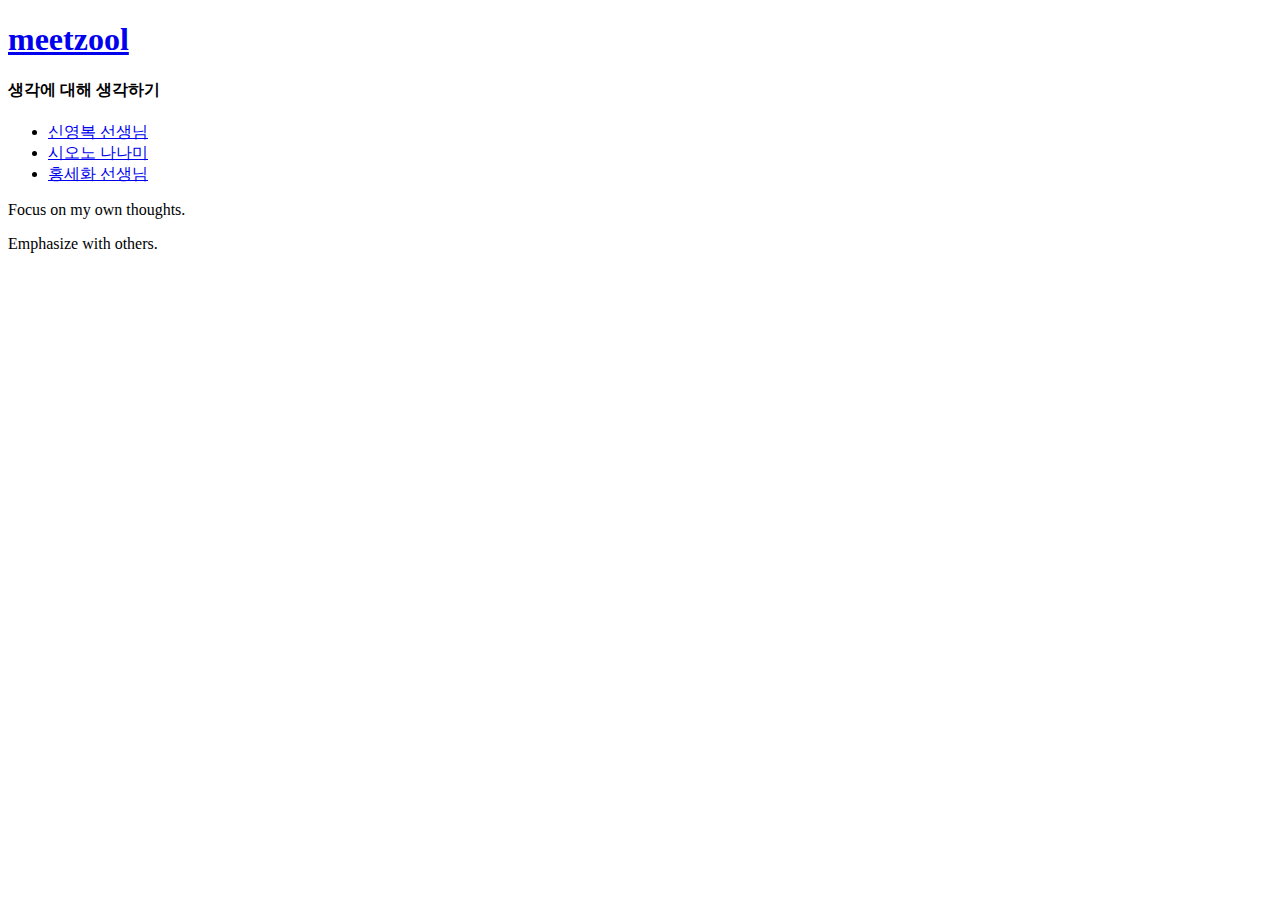
==== index.html @ f1fcecd8 "first version" ====
<!DOCTYPE html>
<html lang="en" dir="ltr">
  <head>
    <meta charset="utf-8">
    <title>meetzool</title>
  </head>
  <body>
    <h1><a href="index.html">meetzool</a></h1>
    <h4>생각에 대해 생각하기</h4>
    <ul>
      <li><a href="syb.html">신영복 선생님</a></li>
      <li><a href="nanami.html">시오노 나나미</a></li>
      <li><a href="hsh.html">홍세화 선생님</a></li>
    </ul>
    <p>Focus on my own thoughts.</p>
    <p>Emphasize with others.</p>
  </body>
</html>
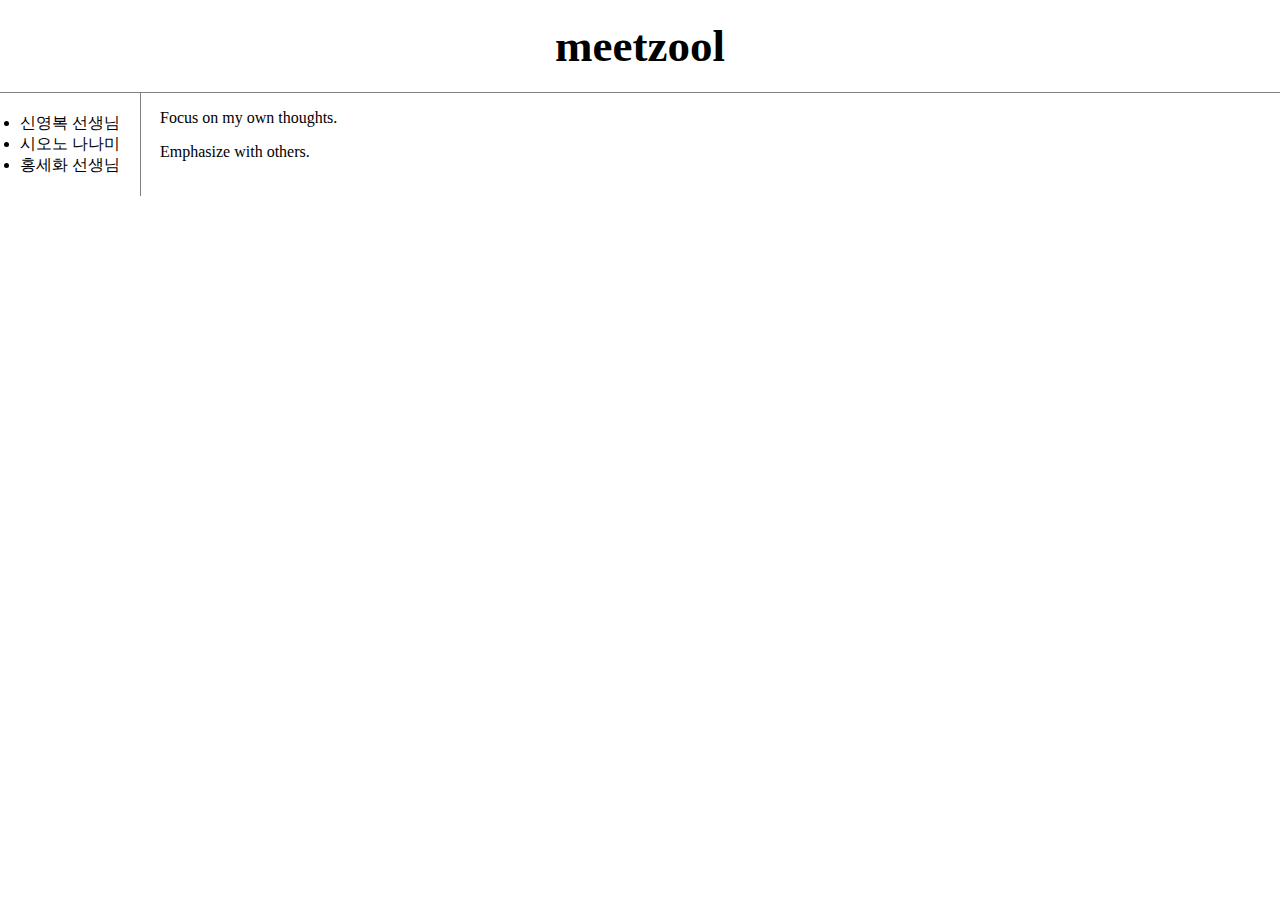
==== commit 776076d1: "second version" ====
--- a/index.html
+++ b/index.html
@@ -3,16 +3,20 @@
   <head>
     <meta charset="utf-8">
     <title>meetzool</title>
+    <link rel="stylesheet" href="style.css">
   </head>
   <body>
     <h1><a href="index.html">meetzool</a></h1>
-    <h4>생각에 대해 생각하기</h4>
-    <ul>
-      <li><a href="syb.html">신영복 선생님</a></li>
-      <li><a href="nanami.html">시오노 나나미</a></li>
-      <li><a href="hsh.html">홍세화 선생님</a></li>
-    </ul>
-    <p>Focus on my own thoughts.</p>
-    <p>Emphasize with others.</p>
+    <div id="grid">
+      <ul>
+        <li><a href="syb.html">신영복 선생님</a></li>
+        <li><a href="nanami.html">시오노 나나미</a></li>
+        <li><a href="hsh.html">홍세화 선생님</a></li>
+      </ul>
+      <div id="article">
+        <p>Focus on my own thoughts.</p>
+        <p>Emphasize with others.</p>
+      </div>
+  </div>
   </body>
 </html>
--- a/style.css
+++ b/style.css
@@ -0,0 +1,42 @@
+body{
+  margin:0;
+}
+a {
+  color:black;
+  text-decoration: none;
+}
+h1 {
+  font-size:45px;
+  text-align: center;
+  border-bottom:1px solid gray;
+  margin:0;
+  padding:20px;
+}
+ul{
+  border-right:1px solid gray;
+  width:100px;
+  margin:0;
+  padding:20px;
+}
+#grid{
+  display: grid;
+  grid-template-columns: 150px 1fr;
+}
+#grid ul{
+  padding-left:20px;
+}
+#grid #article{
+  padding-left:10px;
+}
+
+@media(max-width:800px){
+  #grid{
+    display: block;
+  }
+  ul{
+    border-right:none;
+  }
+  h1 {
+    border-bottom:none;
+  }
+}
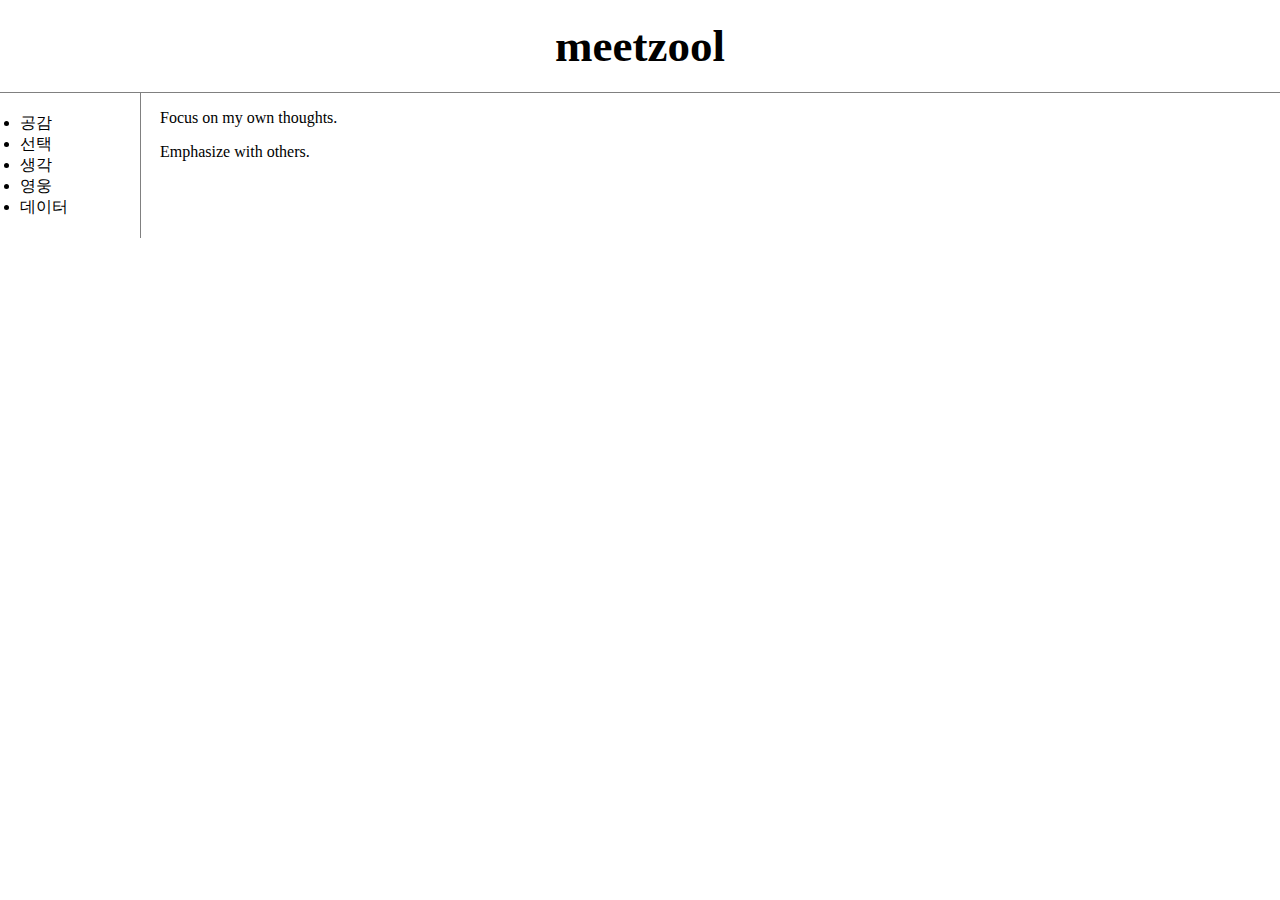
==== commit ce133080: "fifth version" ====
--- a/index.html
+++ b/index.html
@@ -9,9 +9,11 @@
     <h1><a href="index.html">meetzool</a></h1>
     <div id="grid">
       <ul>
-        <li><a href="syb.html">신영복 선생님</a></li>
-        <li><a href="nanami.html">시오노 나나미</a></li>
-        <li><a href="hsh.html">홍세화 선생님</a></li>
+        <li><a href="01_sympathy.html">공감</a></li>
+        <li><a href="02_choice.html">선택</a></li>
+        <li><a href="03_thinking.html">생각</a></li>
+        <li><a href="04_hero.html">영웅</a></li>
+        <li><a href="05_data.html">데이터</a></li>
       </ul>
       <div id="article">
         <p>Focus on my own thoughts.</p>
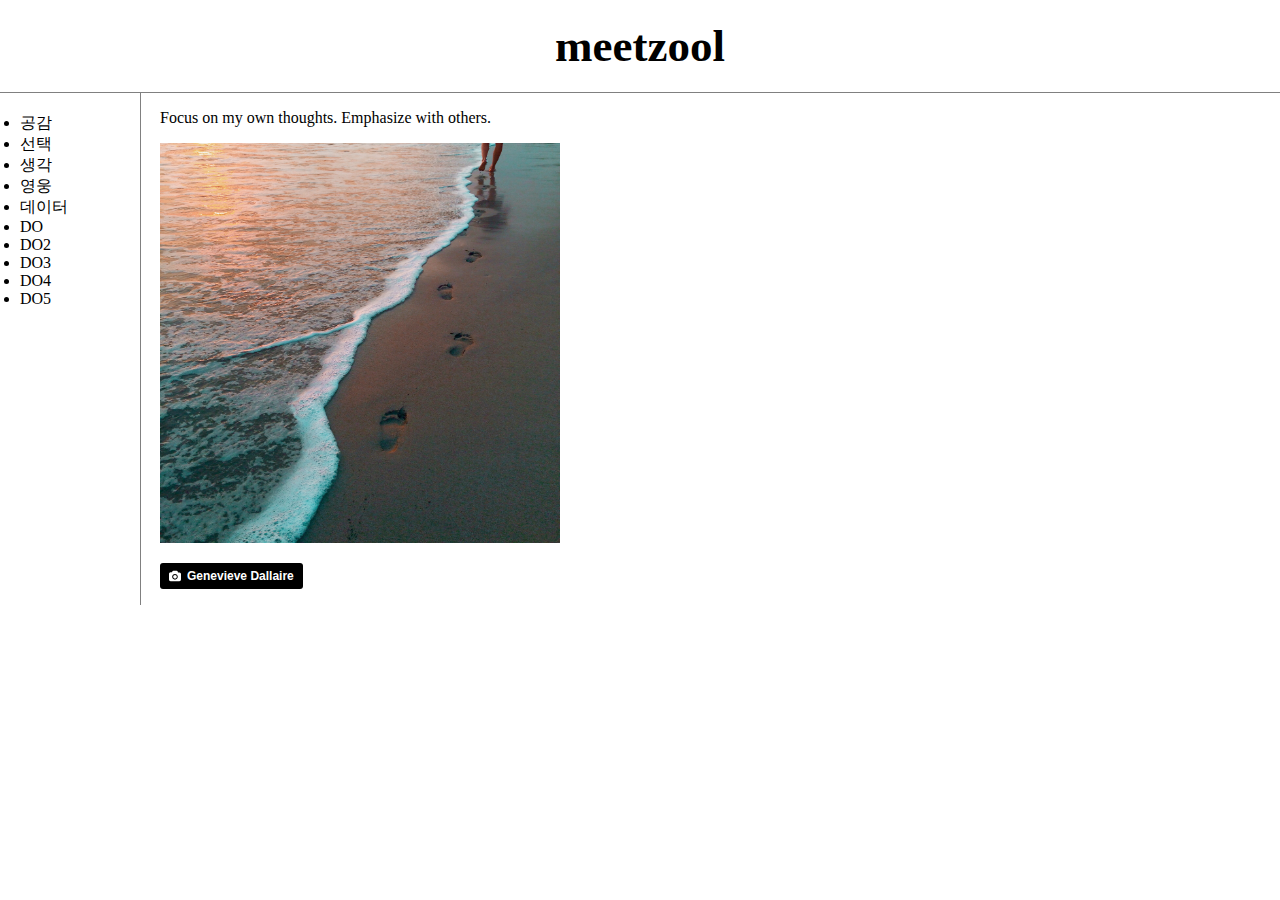
==== commit 8e719cd6: "7th version" ====
--- a/index.html
+++ b/index.html
@@ -2,6 +2,7 @@
 <html lang="en" dir="ltr">
   <head>
     <meta charset="utf-8">
+    <meta name="viewport" content="width=device-width, initial-scale=1.0">
     <title>meetzool</title>
     <link rel="stylesheet" href="style.css">
   </head>
@@ -14,10 +15,18 @@
         <li><a href="03_thinking.html">생각</a></li>
         <li><a href="04_hero.html">영웅</a></li>
         <li><a href="05_data.html">데이터</a></li>
+        <li><a href="06_justgetstarted.html">DO</a></li>
+        <li><a href="06_justgetstarted2.html">DO2</a></li>
+        <li><a href="06_justgetstarted3.html">DO3</a></li>
+        <li><a href="06_justgetstarted4.html">DO4</a></li>
+        <li><a href="06_justgetstarted5.html">DO5</a></li>
       </ul>
       <div id="article">
-        <p>Focus on my own thoughts.</p>
-        <p>Emphasize with others.</p>
+        <p>Focus on my own thoughts. Emphasize with others.</p>
+        <img src="genevieve-dallaire-430883-unsplash.jpg" alt="Photo by Genevieve Dallaire on Unsplash">
+        <p>
+        <a style="background-color:black;color:white;text-decoration:none;padding:4px 6px;font-family:-apple-system, BlinkMacSystemFont, &quot;San Francisco&quot;, &quot;Helvetica Neue&quot;, Helvetica, Ubuntu, Roboto, Noto, &quot;Segoe UI&quot;, Arial, sans-serif;font-size:12px;font-weight:bold;line-height:1.2;display:inline-block;border-radius:3px;" href="https://unsplash.com/@gendallaire1?utm_medium=referral&amp;utm_campaign=photographer-credit&amp;utm_content=creditBadge" target="_blank" rel="noopener noreferrer" title="Download free do whatever you want high-resolution photos from Genevieve Dallaire"><span style="display:inline-block;padding:2px 3px;"><svg xmlns="http://www.w3.org/2000/svg" style="height:12px;width:auto;position:relative;vertical-align:middle;top:-1px;fill:white;" viewBox="0 0 32 32"><title>unsplash-logo</title><path d="M20.8 18.1c0 2.7-2.2 4.8-4.8 4.8s-4.8-2.1-4.8-4.8c0-2.7 2.2-4.8 4.8-4.8 2.7.1 4.8 2.2 4.8 4.8zm11.2-7.4v14.9c0 2.3-1.9 4.3-4.3 4.3h-23.4c-2.4 0-4.3-1.9-4.3-4.3v-15c0-2.3 1.9-4.3 4.3-4.3h3.7l.8-2.3c.4-1.1 1.7-2 2.9-2h8.6c1.2 0 2.5.9 2.9 2l.8 2.4h3.7c2.4 0 4.3 1.9 4.3 4.3zm-8.6 7.5c0-4.1-3.3-7.5-7.5-7.5-4.1 0-7.5 3.4-7.5 7.5s3.3 7.5 7.5 7.5c4.2-.1 7.5-3.4 7.5-7.5z"></path></svg></span><span style="display:inline-block;padding:2px 3px;">Genevieve Dallaire</span></a>
+        </p>
       </div>
   </div>
   </body>
--- a/style.css
+++ b/style.css
@@ -17,6 +17,13 @@
   width:100px;
   margin:0;
   padding:20px;
+}
+p{
+  width:800px;
+}
+img {
+  width:400px;
+  height:400px;
 }
 #grid{
   display: grid;
